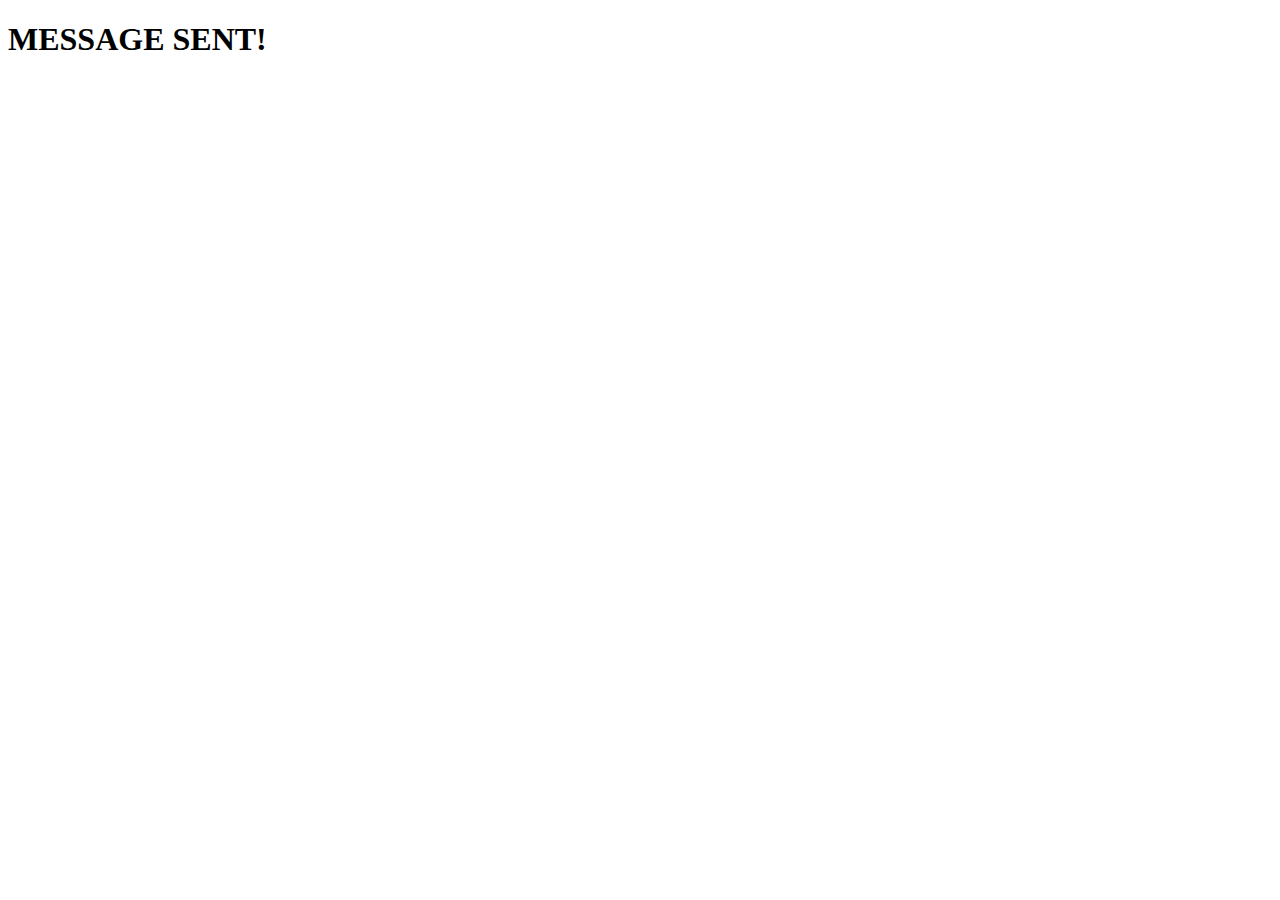
==== message.html @ 1baa128f "Add files via upload" ====
<!DOCTYPE html>
<html lang="en">
<head>
    <meta charset="UTF-8">
    <meta http-equiv="X-UA-Compatible" content="IE=edge">
    <meta name="viewport" content="width=device-width, initial-scale=1.0">
    <link rel="stylesheet" href="perfect.css">
    <title>Document</title>
</head>
<body>
    
    <header class="message-sent">
        <h1>MESSAGE SENT!</h1>
    </header>

</body>
</html>
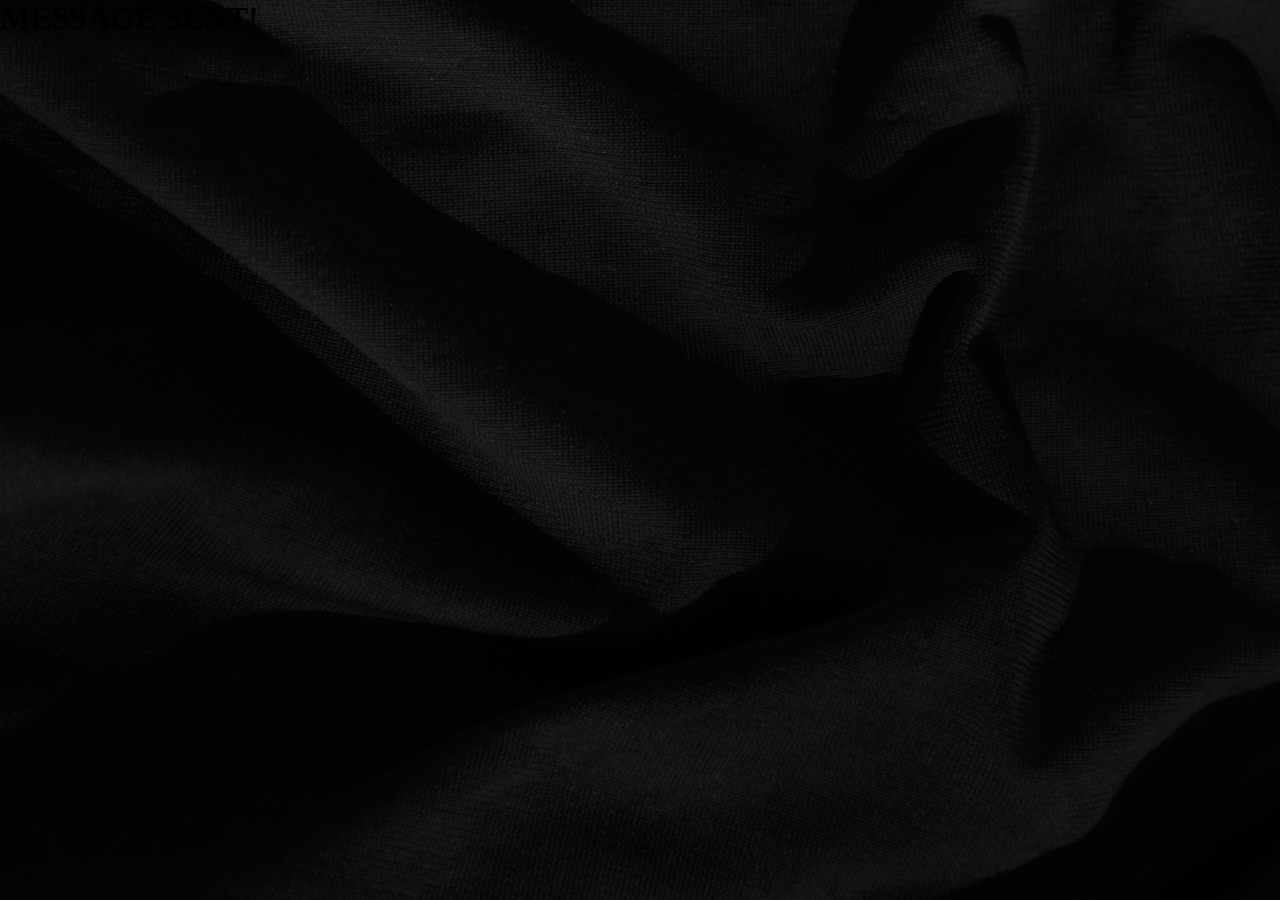
==== commit 63586582: "Update message.html" ====
--- a/message.html
+++ b/message.html
@@ -4,7 +4,7 @@
     <meta charset="UTF-8">
     <meta http-equiv="X-UA-Compatible" content="IE=edge">
     <meta name="viewport" content="width=device-width, initial-scale=1.0">
-    <link rel="stylesheet" href="perfect.css">
+    <link rel="stylesheet" href="style.css">
     <title>Document</title>
 </head>
 <body>
@@ -14,4 +14,4 @@
     </header>
 
 </body>
-</html>+</html>
--- a/style.css
+++ b/style.css
@@ -0,0 +1,131 @@
+*{
+	margin: 0;
+	padding: 0;
+	overflow-x: hidden;
+	box-sizing: border-box;
+    list-style: none;
+    font-family: calibri;
+}
+
+
+/* ----------- HEADER ---------------- */
+header{
+    height: 100vh;
+    background-image: url(img/lash.jpg);
+    background-repeat: no-repeat;
+    background-size: cover;
+    background-position: center;
+    /* background-color: green; */
+}
+
+nav{
+    height: 10vh;
+    width: 100%;
+    /* background-color: red; */
+    overflow: hidden;
+    display: flex;
+    justify-content: space-between;
+    align-items: center;
+}
+
+nav ul{
+    display: flex;
+    justify-content: flex-end;
+    width: 100%;
+    position: fixed;
+}
+
+nav a {
+    margin: 1em;
+    text-decoration: none;
+    z-index: 99;
+    color: yellow;
+    /* text-shadow: 0px 0px 1px black; */
+}
+
+nav ul a:hover{
+    color: white;
+}
+
+#logo{
+    padding: 0.5em 2em;
+    border: 1px solid yellow;
+    border-radius: 2em;
+    position: fixed;
+}
+
+#head-text{
+    height: 90vh;
+    width: 100%;
+    /* background-color: blue; */
+    display: flex;
+    justify-content: center;
+    align-items: center;
+    flex-flow: column;
+}
+
+#text-area{
+    position: relative;
+    text-align: center;
+    line-height: 2.5em;
+    color: yellow;
+}
+
+#text-area p:nth-child(1){
+    font-size: 2em;
+    font-weight: bold;
+}
+
+#text-area p:nth-child(2){
+    font-weight: 300;
+    font-size: 1em;
+    margin-bottom: 0.6em;
+}
+
+#email{
+    background-color: transparent;
+    outline: none;
+    border: 1px solid lightgrey;
+    height: 2em;
+    text-align: center;
+    display: block;
+}
+
+#email:focus{
+    border: 1px solid transparent;
+}
+
+#submit-btn{
+    width: 7em;
+    display: block;
+    margin: 1em auto;
+    padding: 0.6em;
+    background: transparent;
+    text-align: center;
+    border-radius: 2em;
+    border: 1px solid transparent;
+    background-color: yellow;
+}
+
+#submit-btn:hover{
+    color: yellow;
+    border: 1px solid yellow;
+    background: transparent;
+    cursor: pointer;
+}
+
+
+/* ---------- MEDIA_QUERY ---------------- */
+@media all and (max-width: 500px){
+    nav ul a {
+        display: none;
+    }
+
+    nav{
+        justify-content: center;
+    }
+
+    header{
+        background-image: url(img/un.jpg);
+    }
+}